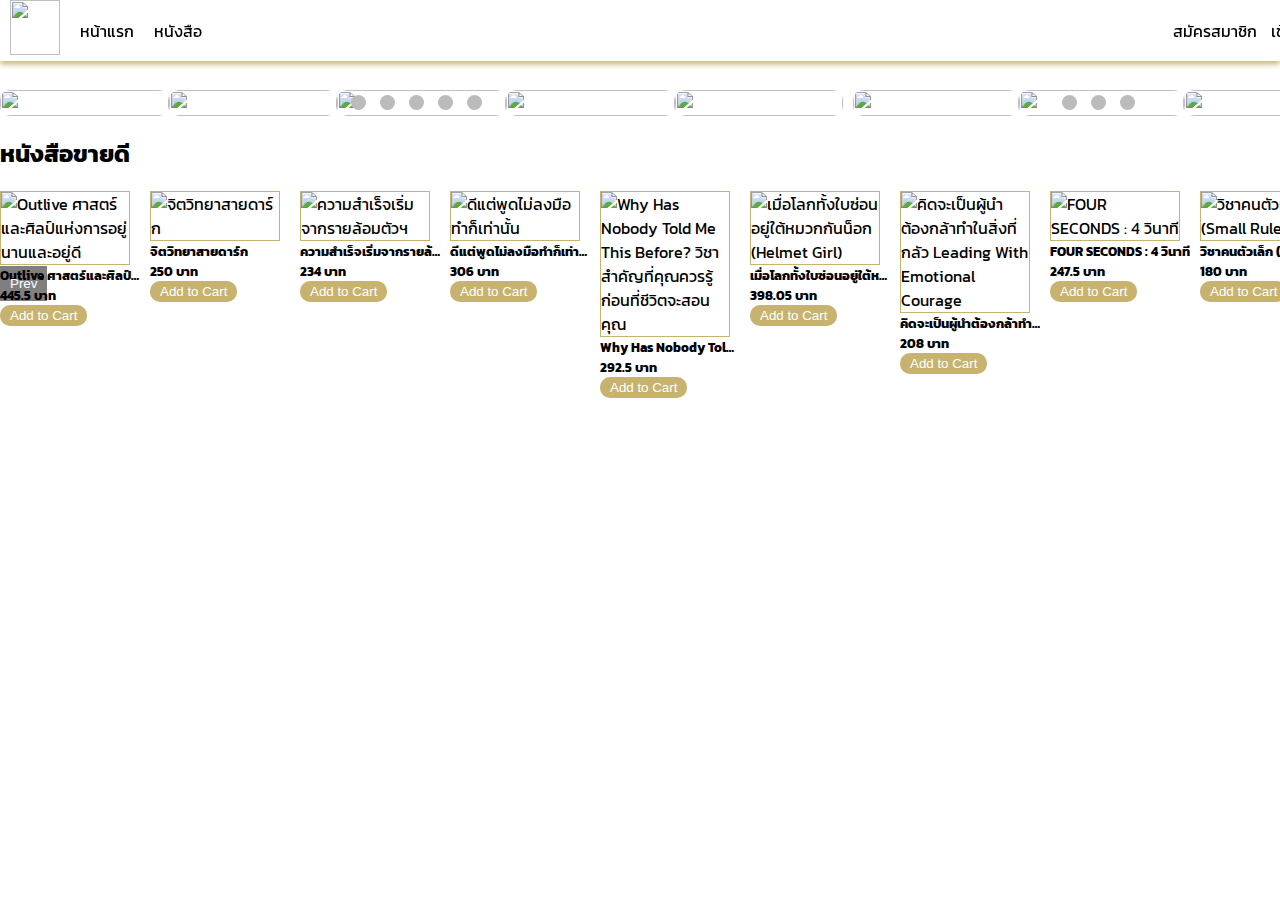
==== index.html @ 618d9757 "add file mini project" ====
<!DOCTYPE html>
<html lang="en">
  <head>
    <meta charset="UTF-8" />
    <meta name="viewport" content="width=device-width, initial-scale=1.0" />
    <link
      rel="stylesheet"
      href="https://cdnjs.cloudflare.com/ajax/libs/font-awesome/6.6.0/css/all.min.css"
      integrity="sha512-Kc323vGBEqzTmouAECnVceyQqyqdsSiqLQISBL29aUW4U/M7pSPA/gEUZQqv1cwx4OnYxTxve5UMg5GT6L4JJg=="
      crossorigin="anonymous"
      referrerpolicy="no-referrer"
    />
    <link rel="stylesheet" href="style.css" />
    <title>ยินดีต้อนรับร้าน Book Store</title>
  </head>
  <body>
    <nav class="nav-main">
      <div class="container">
        <div class="nav-main__item">
          <div class="nav-main__item-left">
            <div class="nav-main__item-logo">
              <a href="index.html"><img src="./img/icon.png" alt="" /></a>
            </div>
            <a href="index.html">หน้าแรก</a>
            <a href="products.html">หนังสือ</a>
          </div>
          <div class="nav-main__item-right">
            <a href="register.html">สมัครสมาชิก</a>
            <a href="login.html">เข้าสู่ระบบ</a>
            <a href="cart.html"
              ><i class="fa-solid fa-cart-shopping"></i
              ><span id="cart-count">0</span></a
            >
          </div>
        </div>
      </div>
    </nav>

    <header class="promotion-main">
      <div class="container">
        <div class="promotion-main__item">
          <div class="promotion__item--left">
            <div class="promotion__item--left--slider">
              <img src="https://serazu.com/library/news/3976076219/fb1080.jpg" alt=""/>
              <img src="https://club.b2s.co.th/img_special/35418-image_th-7627.jpg" alt="">
              <img src="https://club.b2s.co.th/img_special/35416-image_en-7724.jpeg" alt="">
              <img src="https://serazu.com/library/news/7169304158/%E0%B8%87%E0%B8%B2%E0%B8%99%E0%B8%AB%E0%B8%99%E0%B8%B1%E0%B8%87%E0%B8%AA%E0%B8%B7%E0%B8%AD.%E0%B8%95%E0%B8%B8%E0%B8%A5%E0%B8%B264-404x236.png" alt="">
              <img src="https://club.b2s.co.th/img_special/35408-image_en-6996.jpg" alt="">
            </div>
            <div class="dots">
              <span class="dot"></span>
              <span class="dot"></span>
              <span class="dot"></span>
              <span class="dot"></span>
              <span class="dot"></span>
            </div>
          </div>

          <div class="promotion__item--right">
            <div class="promotion__item--right--slider">
              <img src="https://img.salehere.co.th/p/1200x0/2022/11/03/xt9esbymjajx.jpg" alt=""/>
              <img src="https://storage.naiin.com/system/application/bookstore/resource/content/2041/60dd93fe-9643-40.jpg" alt="">
              <img src="https://storage.naiin.com/system/application/bookstore/resource/content/2409/3d2d7ad8-2ba6-49.jpg" alt="">
            </div>
            <div class="dots2">
              <span class="dot2"></span>
              <span class="dot2"></span>
              <span class="dot2"></span>
            </div>
          </div>
        </div>
      </div>
    </header>

    <section class="bestseller-main">
      <div class="container">
        <h2>หนังสือขายดี</h2>
        <div class="bestseller__slider-container">
          <div class="bestseller__wrapper">
            <div class="bestseller__list-items" id="bestseller">
              <!-- โค้ดที่แสดง -->
            </div>
            <button id="prev" class="slider-btn">Prev</button>
            <button id="next" class="slider-btn">Next</button>
          </div>
        </div>
      </div>
    </section>

    <script src="script.js"></script>

    <script>
      const allitems = JSON.parse(localStorage.getItem("allItem"));
      const bestsellerContainer = document.getElementById("bestseller");

      const renderItems = allitems
        .filter((item) => item.discount)
        .map(
          (item) => `
      <div class="bestseller__item">
        <div class="bestseller__item--img">
          <img src="${item.img}" alt="${item.productName}"/>
        </div>
        <div class="bestseller__item--content">
          <h5>${item.productName}</h5>
          <h5>${item.price} บาท</h5>
          <div class="btn-cart-view">
          <button class="btn-cart" onclick="addCart(${item.id})">Add to Cart</button>
          <button class="btn-view" id="btn-view" onclick="viewDetails(${item.id})"><i class="fa-solid fa-eye"></i></button>
          </div>
        </div>
      </div>
    `
        ).join('');

      bestsellerContainer.insertAdjacentHTML("afterbegin", renderItems);


      // function slider

      let currentPosition = 0;
      const itemWidth = 150; // รวม width + margin-right ของ item แต่ละชิ้น
      const container = document.querySelector(".bestseller__list-items");
      const totalItems = document.querySelectorAll(".bestseller__item").length;
      const itemsToShow = 9; // จำนวน items ที่จะแสดงในหน้าจอเดียว
      const maxPosition = totalItems - itemsToShow; // ตำแหน่งสุดท้ายที่สามารถเลื่อนได้
    
      //function next

      document.getElementById("next").addEventListener("click", next)

      function next() {
        if (currentPosition < maxPosition) {
          currentPosition++;
          container.style.transform = `translateX(-${currentPosition * itemWidth}px)`;
        }
      }
    
      //function prev

      document.getElementById("prev").addEventListener("click", prev)

      function prev() {
        if (currentPosition > 0) {
          currentPosition--;
          container.style.transform = `translateX(-${currentPosition * itemWidth}px)`;
        }
      }

      // slider promotion

      let slideIndex = 0;
      const slides = document.querySelector('.promotion__item--left--slider');
      const dots = document.querySelectorAll('.dot');

      const slides2 = document.querySelector('.promotion__item--right--slider');
      const dots2 = document.querySelectorAll('.dot2');
    
      function showSlides() {
        slideIndex++;
        if (slideIndex >= dots.length) slideIndex = 0;
        slides.style.transform = `translateX(-${slideIndex * 100}%)`;
    
        dots.forEach(dot => dot.classList.remove('active'));
        dots[slideIndex].classList.add('active');

        if (slideIndex >= dots2.length) slideIndex = 0;
        slides2.style.transform = `translateX(-${slideIndex * 100}%)`;
    
        dots2.forEach(dot2 => dot2.classList.remove('active'));
        dots2[slideIndex].classList.add('active');
      }
    
      setInterval(showSlides, 3000); // เปลี่ยนภาพทุกๆ 3 วินาที
    
      // ให้จุดบนล่างสไลด์ทำงานได้ด้วย
      dots.forEach((dot, index) => {
        dot.addEventListener('click', () => {
          slideIndex = index;
          slides.style.transform = `translateX(-${slideIndex * 100}%)`;
    
          dots.forEach(dot => dot.classList.remove('active'));
          dots[slideIndex].classList.add('active');
        });
      });

      dots2.forEach((dot, index) => {
        dot.addEventListener('click', () => {
          slideIndex = index;
          slides2.style.transform = `translateX(-${slideIndex * 100}%)`;
    
          dots2.forEach(dot => dot.classList.remove('active'));
          dots2[slideIndex].classList.add('active');
        });
      });
      
    </script>
  </body>
</html>
---- style.css ----
@import url("https://fonts.googleapis.com/css2?family=Poppins:ital,wght@0,100;0,200;0,300;0,400;0,500;0,600;0,700;0,800;0,900;1,100;1,200;1,300;1,400;1,500;1,600;1,700;1,800;1,900&display=swap");
@import url("https://fonts.googleapis.com/css2?family=Kanit:ital,wght@0,100;0,200;0,300;0,400;0,500;0,600;0,700;0,800;0,900;1,100;1,200;1,300;1,400;1,500;1,600;1,700;1,800;1,900&display=swap");

:root {
  --main-text: #000000;
  --main-color: #c7b270;
  --main-bg: #ffffff;
  /* --main- */
}

body {
  font-family: "Poppins", sans-serif;
  font-family: "Kanit", sans-serif;
  margin: 0;
  padding: 0;
  box-sizing: border-box;
}

.container {
  width: 150vh;
  margin: 0 auto;
}

a {
  text-decoration: none;
  color: var(--main-text);
}

/* navbar */

.nav-main {
  font-size: 1rem;
  box-shadow: 0 3px 6px var(--main-color);
  z-index: 999;
  overflow: hidden;
  position: fixed;
  width: 100%;
  top: 0;
  background-color: var(--main-bg);
}

.nav-main__item {
  display: flex;
  justify-content: space-between;
  align-items: center;
  font-size: 1rem;
  text-align: center;
}

.nav-main__item-left {
  display: flex;
  justify-content: center;
  align-items: center;
}

.nav-main__item-left a {
  margin: 10px;
  position: relative;
}

.nav-main__item a img {
  width: 50px;
  height: 55px;
}

.nav-main__item-left a::after {
  content: "";
  height: 3px;
  width: 0;
  background: var(--main-color);
  position: absolute;
  left: 0;
  bottom: -10px;
  transition: 0.3s;
}

.nav-main__item-left a:hover::after {
  width: 100%;
}

.nav-main__item-right a {
  margin: 5px;
  position: relative;
}

.nav-main__item-right a::after {
  content: "";
  height: 3px;
  width: 0;
  background: var(--main-color);
  position: absolute;
  left: 0;
  bottom: -10px;
  transition: 0.3s;
}

.nav-main__item-right a:hover::after {
  width: 100%;
}

.nav-main__item-right a i {
  font-size: 1.2rem;
}

.nav-main__item-right {
  position: relative;
}

.nav-main__item-right span {
  position: absolute;
  bottom: 10px;
  left: 14px;
  color: var(--main-color);
  border: 2px solid var(--main-color);
  border-radius: 100%;
  background-color: #ffffff;
  padding: 0px 6px;
  font-size: 13px;
}

/* page home promotion content */

.promotion-main__item {
  margin-top: 90px;
  display: grid;
  grid-template-columns: repeat(12,1fr);
  /* grid-template-rows: 300px; */
  gap: 10px;
}

.promotion__item--left {
  grid-column: 1 / span 8;
  grid-row: 1;
  overflow: hidden;
  position: relative;
}

.promotion__item--left--slider {
  display: flex;
  transition: transform 0.5s ease-in-out;
  width: 100%;
  height: 100%;
}

.promotion__item--left--slider img {
  width: 100%;
  object-fit: fill;
  border-radius: 10px;
  height: 100%;
}
.dot {
  cursor: pointer;
  height: 15px;
  width: 15px;
  margin: 0 5px;
  background-color: #bbb;
  border-radius: 50%;
  display: inline-block;
  top: 100px;
}

.dots {
  position: absolute;
  bottom: -0.4%;
  left: 41%;
}

.active {
  background-color: #717171;
}

.promotion__item--right {
  grid-column: 9 / span 12;
  grid-row: 1;
  overflow: hidden;
  position: relative;
}

.promotion__item--right--slider {
  display: flex;
  transition: transform 0.5s ease-in-out;
  width: 100%;
  height: 100%;
}

.promotion__item--right--slider img {
  width: 100%;
  object-fit: fill;
  border-radius: 10px;
  height: 100%;
}

.dot2 {
  cursor: pointer;
  height: 15px;
  width: 15px;
  margin: 0 5px;
  background-color: #bbb;
  border-radius: 50%;
  display: inline-block;
  top: 100px;
}

.dots2 {
 position: absolute;
 bottom: -0.4%;
 left: 41%;
}

/* page home bestseller content */

.bestseller-main {
  height: 100px;
}

.bestseller__slider-container {
  position: relative;
  width: 100%;
  height: 500px;
}

.bestseller__wrapper {
  overflow: hidden;
  width: 100%;

}

.bestseller__list-items {
  display: flex;
  transition: transform 0.3s ease-in-out;
  gap:10;
  width: 100%;
}

.bestseller__item {
  width: 140px;
  height: 260px;
  margin-right: 10px;
  flex-shrink: 0;
}

.bestseller__item img {
  width: 140px;
  height: 182px;
  margin-right: 10px;
  border: 1px solid var(--main-color);
}

.bestseller__item h5 {
  text-overflow: ellipsis;
  overflow: hidden;
  white-space: nowrap; 
  margin: 0;
}

.slider-btn {
  position: absolute;
  /* top: 50%; */
  transform: translateY(-185px);
  background-color: rgba(0, 0, 0, 0.5);
  color: #fff;
  border: none;
  padding: 10px;
  cursor: pointer;
  z-index: 1000;
}

#prev {
  left: 0;
}

#next {
  right: 0;
}

.btn-view {
  border: none;
  background: none;
  cursor: pointer;
  transition: 0.3s;
  width: 30px;
}

.btn-view:hover {
  border-radius: 10%;
  background-color: #afaeae;
  padding: 3px;
}

.btn-cart {
  border: none;
  background-color: var(--main-color);
  padding: 3px 10px;
  border-radius: 10px;
  color: var(--main-bg);
  cursor: pointer;
  transition: 0.3s;
}

.btn-cart:hover {
  opacity: 80%;
}

.btn-cart-view {
  display: flex;
  justify-content: space-between;
}


/* page login */

.login-main {
  background-color: var(--main-color);
}
.login-main__item {
  margin-top: 90px;
  display: flex;
  justify-content: center;
  align-items: center;
  height: 100%;
}

.login-main__item-form {
  background-color: var(--main-bg);
  padding: 20px;
  width: 400px;
  height: 320px;
}

.login-main__item-form h2 {
  margin: 2px;
}

.login-main__item-form input {
  width: 100%;
  margin: 10px 0px;
  padding: 10px 0;
  border-radius: 3px;
  border: 1px solid #c4c5be;
}

.login-main__item-form--btn_item {
  width: 100%;
  border-radius: 3px;
  background-color: var(--main-color);
  color: var(--main-bg);
  padding: 10px 0;
  font-size: 15px;
  border: none;
}

.login-main__item-form a {
  color: rgb(74, 92, 194);
  font-size: 13px;
}

.login-main__item-form p {
  text-align: center;
  margin: 0 auto;
}

.login-main__item-form-other button {
  padding: 10px 0;
  margin: 2px;
  width: 100%;
  font-size: 15px;
  border: none;
  color: var(--main-bg);
}

.login-main__item-form--btn-facebook {
  background-color: #0866ff;
}

.login-main__item-form--btn-google {
  background-color: #e94235;
}


/* product page */

.products-container {
  margin-top: 90px;
}

.product__list-items {
  display: flex;
  flex-flow: row wrap;
  gap:15px;
}

.product__item {
  width: 140px;
  height: 260px;
  margin-right: 10px;
  flex-shrink: 0;
}

.product__item--img img {
  width: 140px;
  height: 182px;
  margin-right: 10px;
  border: 1px solid var(--main-color);
}

.product__item--content h5 {
  text-overflow: ellipsis;
  overflow: hidden;
  white-space: nowrap; 
  margin: 0;
}

#input-search {
  /* border-right-ra */
  width: 300px;
  padding:7px;
  margin:10px 0;
  border-radius: 10px;
  border: 1px solid var(--main-color);
  
}

#btn-search {
  padding:7px;
  margin:10px;
  border-radius: 100%;
  border: 1px solid var(--main-color);
  background-color: var(--main-color);
  color: var(--main-bg);
  margin-left: 0;
  border: none;
}

#btn-search:hover {
  opacity: 80%;
  cursor: pointer;
  transition: 0.3s;
}



/* page product detail */

.fa-star {
  color: rgb(234, 236, 120);
}

.product-details-container {
  margin-top: 90px;
  display: grid;
  grid-template-columns: 1fr 500px 1fr;
  gap: 30px;
}

.product-details__detail div h5 {
  font-size: 15px;
}

.product-details__detail div h5 i {
  font-size: 20px;
}

.product-details__img  img{
  border: 1px solid var(--main-color);
}

.product-details__checkout--bottom {
  grid-row: 2;
}


/* page cart */

.cart-main-container {
  margin-top: 90px;
}

.cart-item__img{
  width: 80px;
  height: 100px;
  border: 1px solid var(--main-color);
}

.cart-item__productName {
  width: 300px;
}

.cart-item {
  border: 1px solid var(--main-color);
  display: flex;
  justify-content: space-between;
  align-items: center;
  padding: 10px;
  margin: 10px;

}

#checkout-btn{
  width: 200px;
  border-radius: 3px;
  background-color: var(--main-color);
  color: var(--main-bg);
  padding: 10px 0;
  font-size: 15px;
  border: none;
  margin-top: 10px;
  align-items: end;
}

.cart-summary {
  text-align: end;
}


#cart-total {
  font-size: 20px;
  color: var(--main-color);
}

.total {
  text-align: end;
}

#confirm-order-btn {
  text-align: center;
  width: 200px;
  border-radius: 3px;
  background-color: var(--main-color);
  color: var(--main-bg);
  padding: 10px 0;
  font-size: 15px;
  border: none;
  margin-top: 10px;
  align-items: end;
}

.btn-confirm {
text-align: end;
}

.checkout-box {
  margin: 10px 0;
}

.input-text {
  width: 250px;
  height: 25px;
}

.checkout-box textarea {
  width: 250px;
  height: 50px;
}


/* page register */

.register-container {
  margin-top: 90px;
  width: 400px;
}


.login-main__item-form-other p {
  text-align: center;

}

.formbox div input[type="text"] {
  width: 100%;
  border-radius: 10px;
  border:1px solid;
  padding: 5px;
}

.formbox div button {
  background-color: var(--main-color);
  margin-bottom: 10px;
}

.box {
  margin: 10px;
}
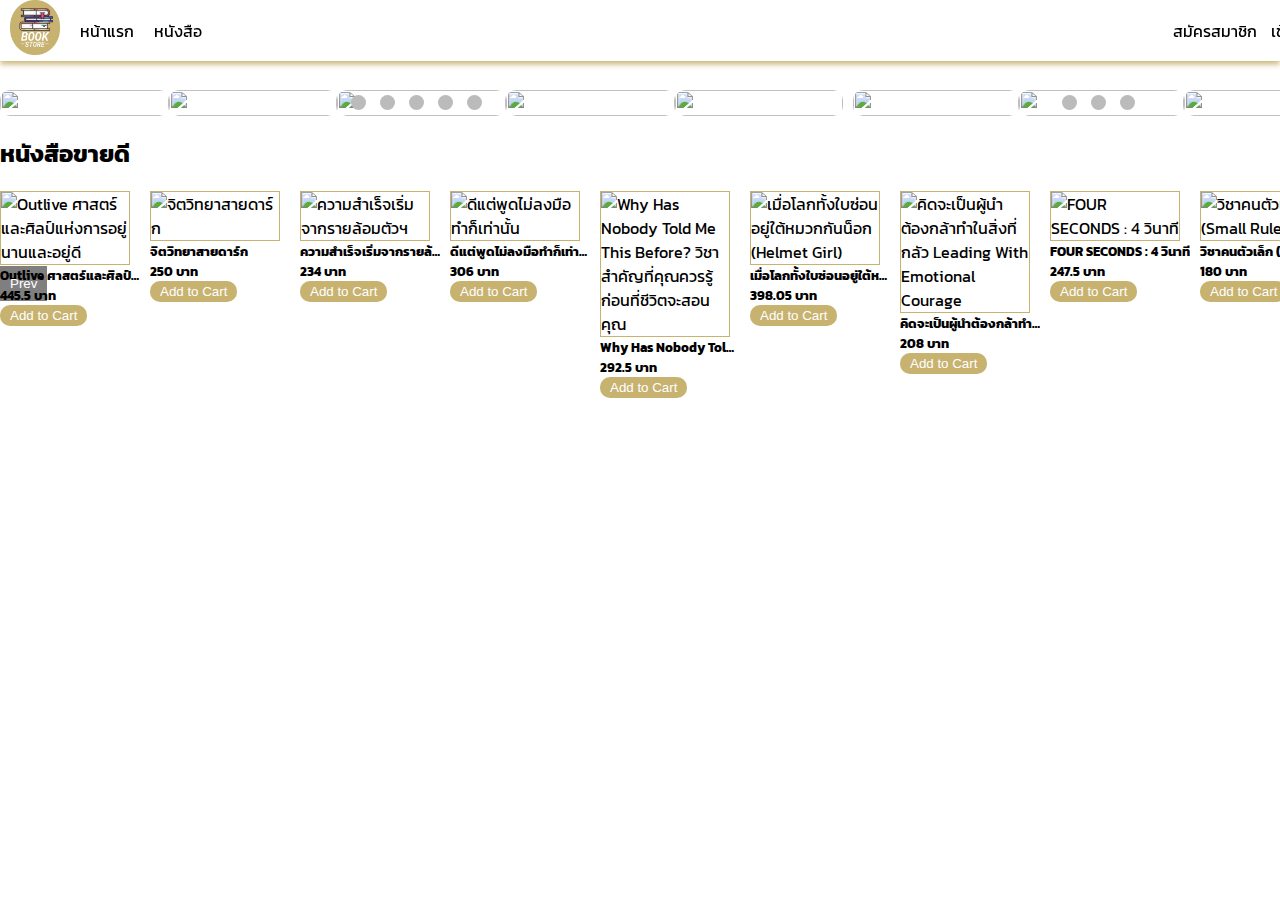
==== commit e971ddd1: "Update index.html" ====
--- a/index.html
+++ b/index.html
@@ -19,7 +19,7 @@
         <div class="nav-main__item">
           <div class="nav-main__item-left">
             <div class="nav-main__item-logo">
-              <a href="index.html"><img src="./img/icon.png" alt="" /></a>
+              <a href="index.html"><img src="icon.png" alt="" /></a>
             </div>
             <a href="index.html">หน้าแรก</a>
             <a href="products.html">หนังสือ</a>
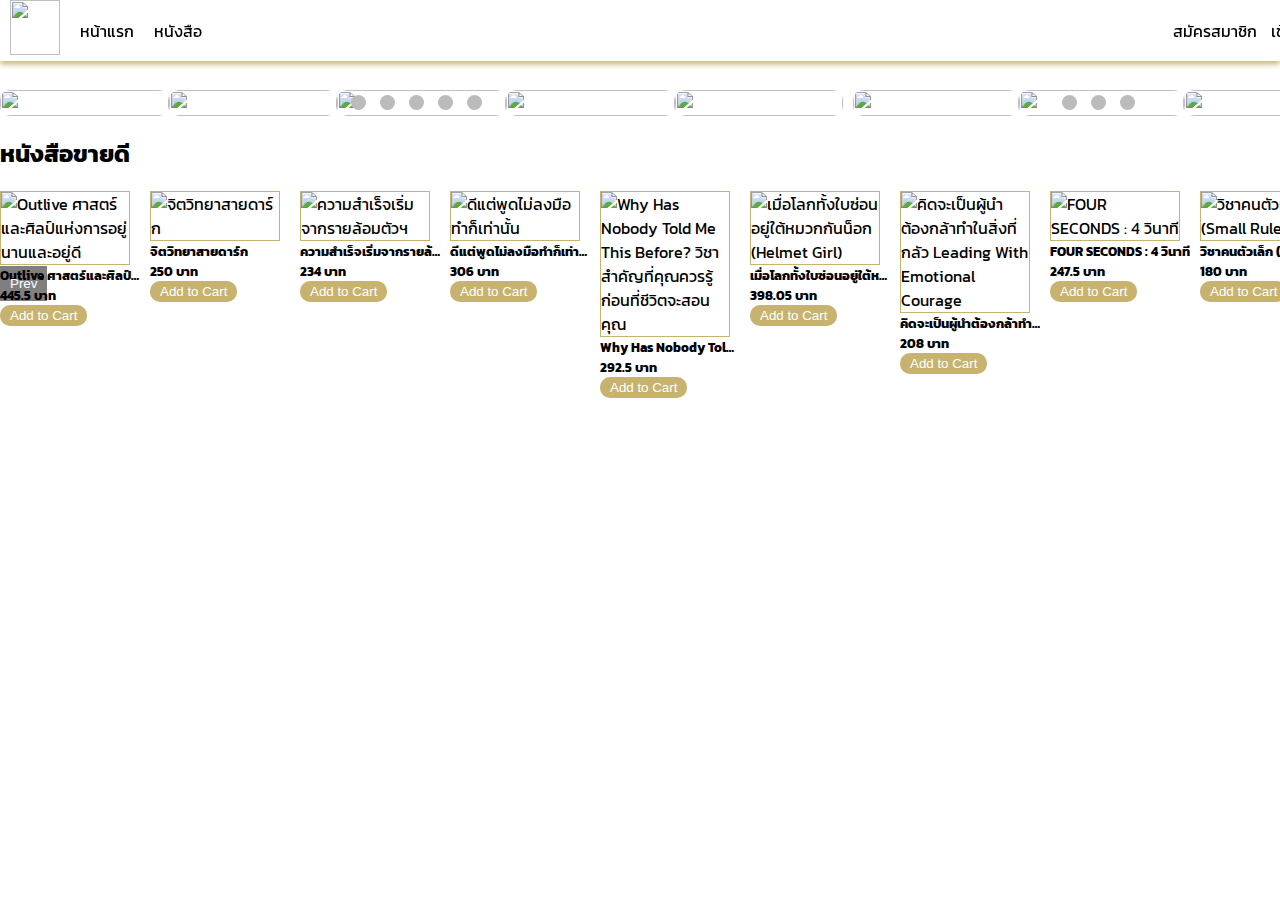
==== commit 4d6d39af: "edit comment" ====
--- a/index.html
+++ b/index.html
@@ -19,7 +19,7 @@
         <div class="nav-main__item">
           <div class="nav-main__item-left">
             <div class="nav-main__item-logo">
-              <a href="index.html"><img src="icon.png" alt="" /></a>
+              <a href="index.html"><img src="./img/icon.png" alt="" /></a>
             </div>
             <a href="index.html">หน้าแรก</a>
             <a href="products.html">หนังสือ</a>
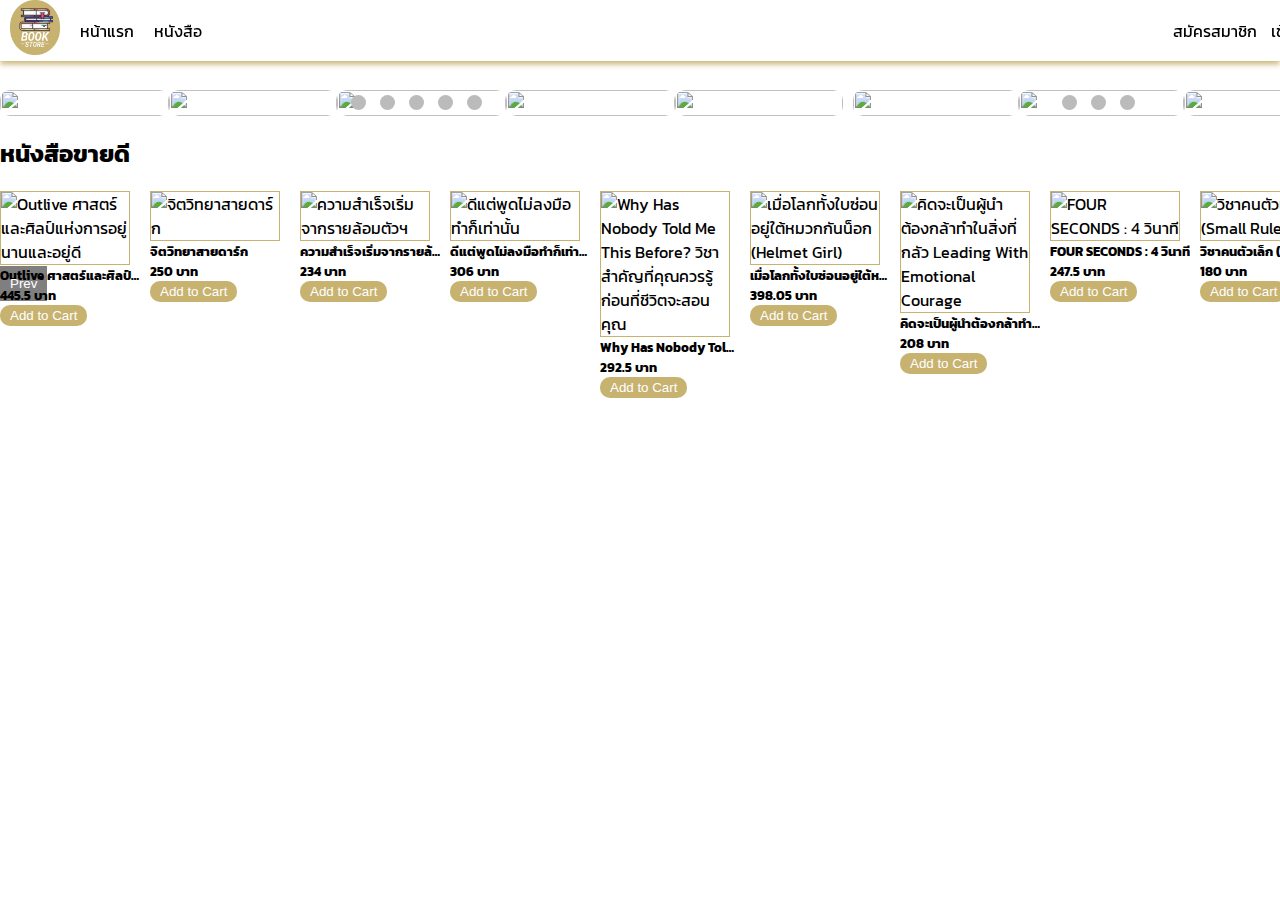
==== commit 88eda633: "-" ====
--- a/index.html
+++ b/index.html
@@ -19,7 +19,7 @@
         <div class="nav-main__item">
           <div class="nav-main__item-left">
             <div class="nav-main__item-logo">
-              <a href="index.html"><img src="./img/icon.png" alt="" /></a>
+              <a href="index.html"><img src="./icon.png" alt="" /></a>
             </div>
             <a href="index.html">หน้าแรก</a>
             <a href="products.html">หนังสือ</a>
